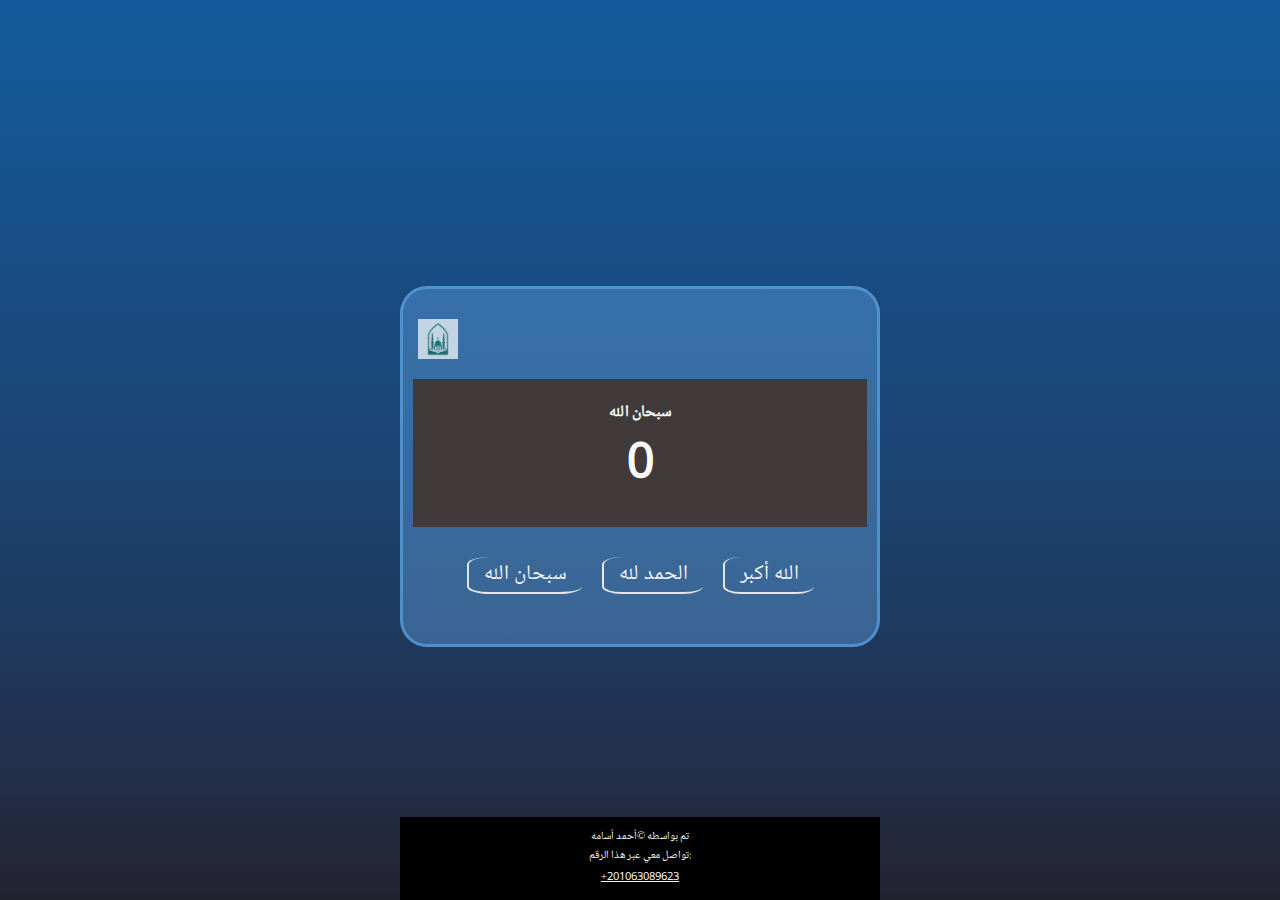
==== index.html @ 5ea1979f "Adding the files to the repo" ====
<!DOCTYPE html>
<html lang="ar">
<head>
    <meta charset="UTF-8">
    <meta http-equiv="X-UA-Compatible" content="IE=edge">
    <meta name="viewport" content="width=device-width, initial-scale=1.0">

    <meta http-equiv="refresh" content="2">
    <link rel="icon" href="./images/Helal-logo.jpg">
    <link rel="stylesheet" href="./css/styles.css">
    <title>خاتم التسبيح</title>
</head>
<body>
    <div class="container">
        <!-- Start of the main container -->
        <div class="logo">
            <img src="./images/Helal-logo.jpg" alt="Helal Logo" width="40px" id="helal-logo">
        </div>
        <div class="screen">
            <p>سبحان الله</p>
            <p>0</p>
        </div>
        <div class="cards">
                <div class="word">سبحان الله</div>
                <div class="word">الحمد لله</div>
                <div class="word">الله أكبر</div>
            </div>

           

        <!-- End of the main container -->
    </div>
    <div class="footer">
        <p>
            تم بواسطه &copy;أحمد أسامه 
        </p>
        <p>تواصل معي عبر هذا الرقم:</p>
        <p>+201063089623</p>
    </div>

    

    <script src="./js/main.js"></script>
</body>
</html>
---- css/styles.css ----
/*
    Adding font from 'google fonts' after downloaded 
    And import it to the page.
*/

@font-face {
    font-family: 'Noto-arabic';
    src: url('../Noto_Naskh_Arabic/static/NotoNaskhArabic-Regular.ttf');
}
* {
    padding: 0;
    margin: 0;
    box-sizing: border-box;
}



body {
    /* background: linear-gradient(#5EAFDC, #23222F); */
    /* Style for the background */
    background: 
    linear-gradient(
        0deg,
        hsl(245deg 16% 16%) 0%,
        hsl(222deg 34% 20%) 11%,
        hsl(217deg 45% 23%) 22%,
        hsl(214deg 53% 25%) 33%,
        hsl(213deg 59% 27%) 44%,
        hsl(211deg 64% 29%) 56%,
        hsl(211deg 68% 30%) 67%,
        hsl(210deg 72% 32%) 78%,
        hsl(209deg 76% 33%) 89%,
        hsl(208deg 80% 34%) 100%
    );
    background-size: cover;
    background-position: center ;
    background-repeat: no-repeat;
    background-attachment: fixed;

    -webkit-background-size: cover; 
    -moz-background-size: cover;
    -o-background-size: cover;
    /* End style the background */
    
    color: #F9F9F9;

    font-family: 'Noto-arabic';

    height: 100vh;
    width: 100%;
    display: flex;
    justify-content: center;
    align-items: center;
    padding: 20px 0;


}
.container {
    /* margin-top: 15vh; */
    max-width: 480px;
    width: 100%;
    background-color: rgba(99, 168, 230, 0.4) ;

    margin-top: 2em;
    padding: 20px 10px;
    
    border-radius: 27px;
    box-shadow: rgba(0,0,0, 1);
    border: 3px solid rgba(90, 161, 224, 0.7);
}
#helal-logo {
    background-color: #000;
    opacity: 0.7;

}
.logo {
    padding: 10px 5px;
}
/* Screen for show the count number */
.screen {
    padding: 20px 50px ;
    font-weight: bolder;
    text-align: center;

    /* border: 2px solid red; */
    /* background-color: rgb(44, 38, 38); */
    background-color: rgb(64, 58, 58);


}
.screen p:first-child {
    font-size: 1em;
}
.screen p:last-child {
    font-size: 3em;

}
/* Sub-container of the words */
.cards {
    position: relative;
    height: 20%;
    width: 100%; 
    padding: 30px 0;
    /* background-color: #099; */

    display: flex;
    flex-wrap: wrap;
    justify-content: center;


}
.word {
    padding: 0 15px;
    margin: 0 10px; 
    font-size: 1.3em;
    border-left: 2px solid #e6e6e6;
    border-bottom: 2px solid #e6e6e6;
    border-radius: 20%;
    
    /* color: ; */

}

.footer {
    padding: 10px 0;
    position: fixed;
    bottom: 0;
    width: 480px;
    background-color: #000;


}
.footer p {
    text-align: right;
    font-size: 0.7em;
    text-align: center;
    color: whitesmoke;


}
.footer p:last-child {
    text-decoration: underline;
    padding: 3px 0;
}
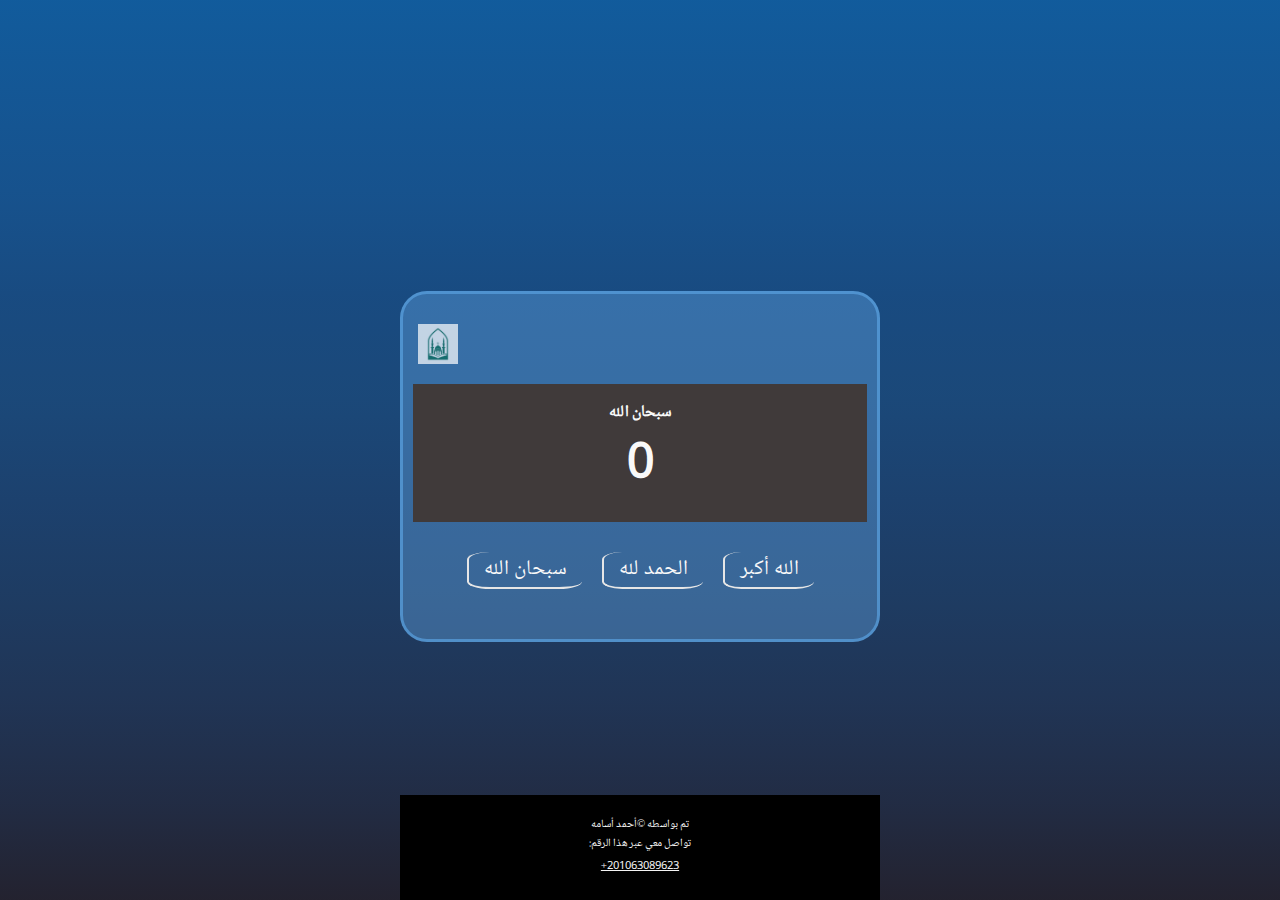
==== commit 522cb40d: "Modifying the design" ====
--- a/index.html
+++ b/index.html
@@ -5,7 +5,7 @@
     <meta http-equiv="X-UA-Compatible" content="IE=edge">
     <meta name="viewport" content="width=device-width, initial-scale=1.0">
 
-    <meta http-equiv="refresh" content="2">
+    <!-- <meta http-equiv="refresh" content="2"> -->
     <link rel="icon" href="./images/Helal-logo.jpg">
     <link rel="stylesheet" href="./css/styles.css">
     <title>خاتم التسبيح</title>
@@ -26,15 +26,13 @@
                 <div class="word">الله أكبر</div>
             </div>
 
-           
-
         <!-- End of the main container -->
     </div>
     <div class="footer">
         <p>
             تم بواسطه &copy;أحمد أسامه 
         </p>
-        <p>تواصل معي عبر هذا الرقم:</p>
+        <p>:تواصل معي عبر هذا الرقم</p>
         <p>+201063089623</p>
     </div>
 
--- a/css/styles.css
+++ b/css/styles.css
@@ -52,7 +52,7 @@
     justify-content: center;
     align-items: center;
     padding: 20px 0;
-
+    overflow-x: hidden;
 
 }
 .container {
@@ -67,6 +67,7 @@
     border-radius: 27px;
     box-shadow: rgba(0,0,0, 1);
     border: 3px solid rgba(90, 161, 224, 0.7);
+    /* overflow-y: 'hidden' */
 }
 #helal-logo {
     background-color: #000;
@@ -78,7 +79,7 @@
 }
 /* Screen for show the count number */
 .screen {
-    padding: 20px 50px ;
+    padding: 15px 50px ;
     font-weight: bolder;
     text-align: center;
 
@@ -122,7 +123,7 @@
 }
 
 .footer {
-    padding: 10px 0;
+    padding: 20px 0;
     position: fixed;
     bottom: 0;
     width: 480px;
@@ -140,5 +141,5 @@
 }
 .footer p:last-child {
     text-decoration: underline;
-    padding: 3px 0;
+    padding: 4px 0;
 }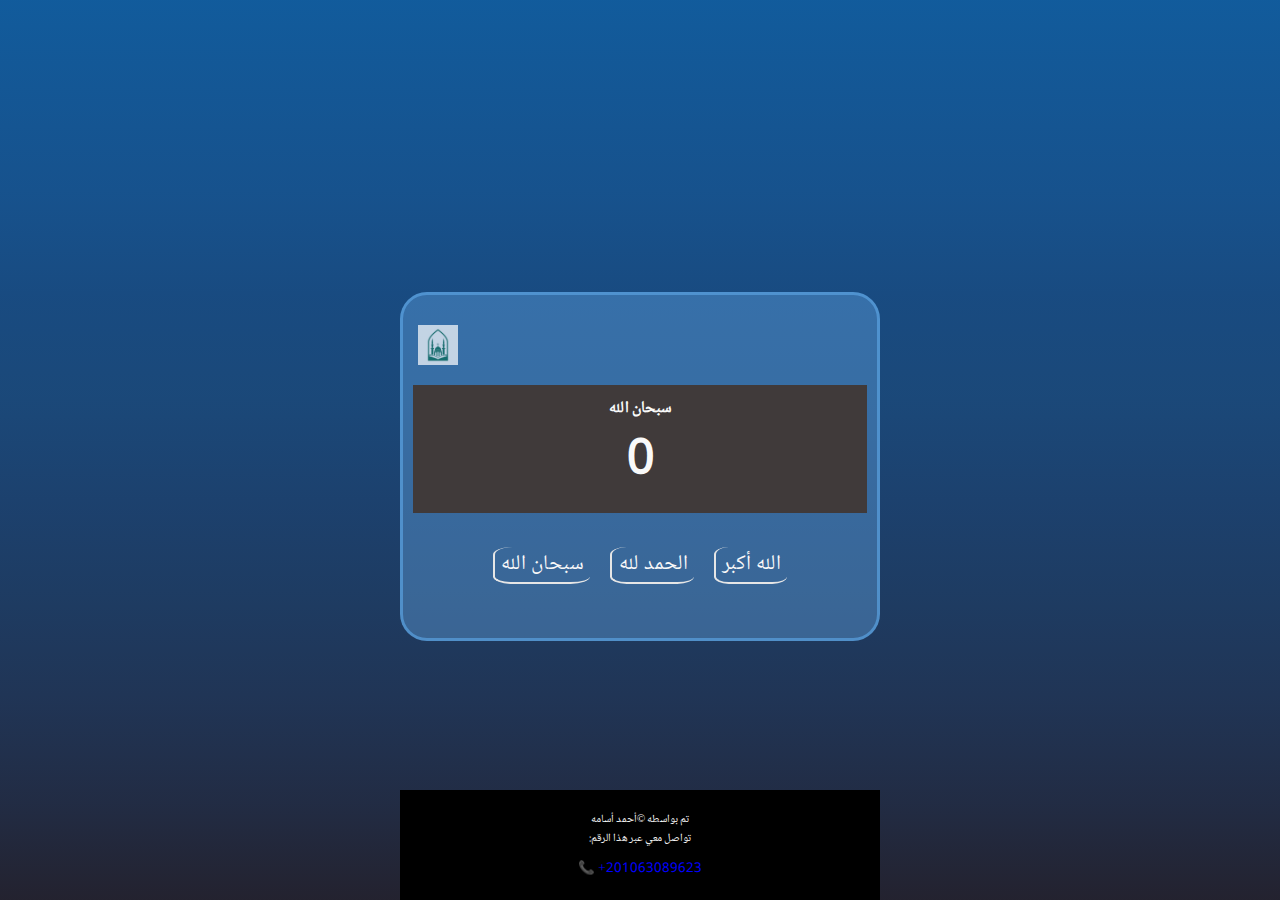
==== commit 73e2ba6a: "Reduce the words size, reduce the screen padding, change the telephone information" ====
--- a/index.html
+++ b/index.html
@@ -33,7 +33,11 @@
             تم بواسطه &copy;أحمد أسامه 
         </p>
         <p>:تواصل معي عبر هذا الرقم</p>
-        <p>+201063089623</p>
+        <ul>
+            <li>
+                <li id="telephone">📞 <span>+201063089623</span></li>
+            </li>
+        </ul>
     </div>
 
     
--- a/css/styles.css
+++ b/css/styles.css
@@ -52,7 +52,7 @@
     justify-content: center;
     align-items: center;
     padding: 20px 0;
-    overflow-x: hidden;
+    overflow-y: hidden;
 
 }
 .container {
@@ -79,7 +79,7 @@
 }
 /* Screen for show the count number */
 .screen {
-    padding: 15px 50px ;
+    padding: 10px 50px ;
     font-weight: bolder;
     text-align: center;
 
@@ -111,9 +111,10 @@
 
 }
 .word {
-    padding: 0 15px;
-    margin: 0 10px; 
+    padding: 0 0.3em;
+    margin: 4px 10px; 
     font-size: 1.3em;
+
     border-left: 2px solid #e6e6e6;
     border-bottom: 2px solid #e6e6e6;
     border-radius: 20%;
@@ -121,7 +122,6 @@
     /* color: ; */
 
 }
-
 .footer {
     padding: 20px 0;
     position: fixed;
@@ -139,7 +139,27 @@
 
 
 }
-.footer p:last-child {
+/* .footer p:last-child {
     text-decoration: underline;
     padding: 4px 0;
-}+}
+
+ */
+ul {
+    list-style: none;
+    text-align: center;
+}
+#telephone {
+    font-size: 10pt;
+    color: blue;
+    text-decoration: none;
+    margin-top: 10px;
+
+}
+
+#telephone:hover {
+    font-size: 12pt;
+    text-shadow: #0000fc 3px 3px 5px;
+    transition: ease 0.2s all;
+
+}
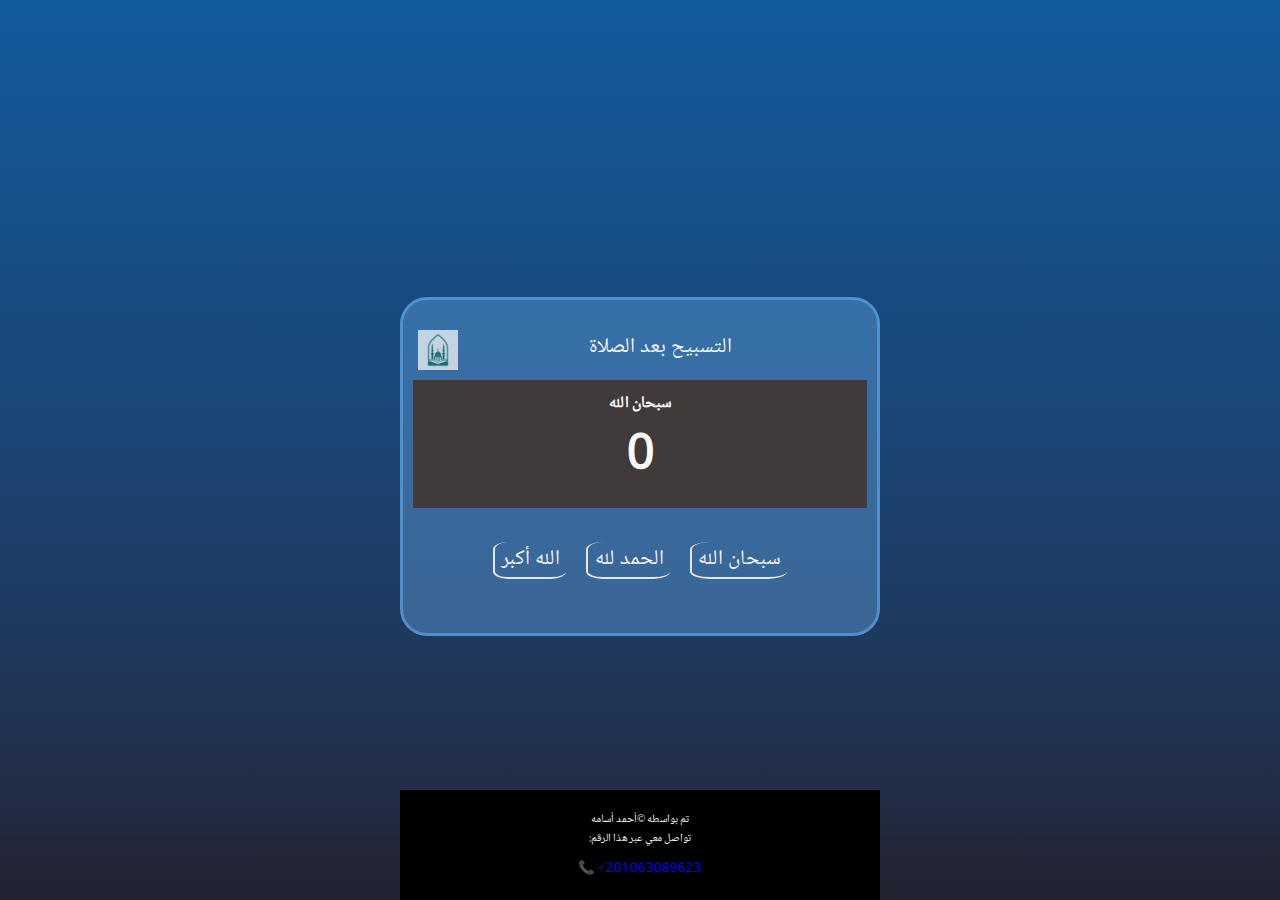
==== commit eeeffd85: "Editing the order of the words, adding a new head sentence" ====
--- a/index.html
+++ b/index.html
@@ -15,15 +15,16 @@
         <!-- Start of the main container -->
         <div class="logo">
             <img src="./images/Helal-logo.jpg" alt="Helal Logo" width="40px" id="helal-logo">
+            <span class="head">التسبيح بعد الصلاة</span>
         </div>
         <div class="screen">
             <p>سبحان الله</p>
             <p>0</p>
         </div>
         <div class="cards">
+            <div class="word">الله أكبر</div>
+            <div class="word">الحمد لله</div>
                 <div class="word">سبحان الله</div>
-                <div class="word">الحمد لله</div>
-                <div class="word">الله أكبر</div>
             </div>
 
         <!-- End of the main container -->
--- a/css/styles.css
+++ b/css/styles.css
@@ -69,6 +69,7 @@
     border: 3px solid rgba(90, 161, 224, 0.7);
     /* overflow-y: 'hidden' */
 }
+
 #helal-logo {
     background-color: #000;
     opacity: 0.7;
@@ -76,6 +77,17 @@
 }
 .logo {
     padding: 10px 5px;
+    display: flex;
+    width: 100%;
+
+}
+.head {
+    font-size: 1.3em;
+    /* padding-left: 50%; */
+    /* margin-left: calc( / 2 ); */
+    text-align: center;
+    display: block;
+    width: 100%;
 }
 /* Screen for show the count number */
 .screen {
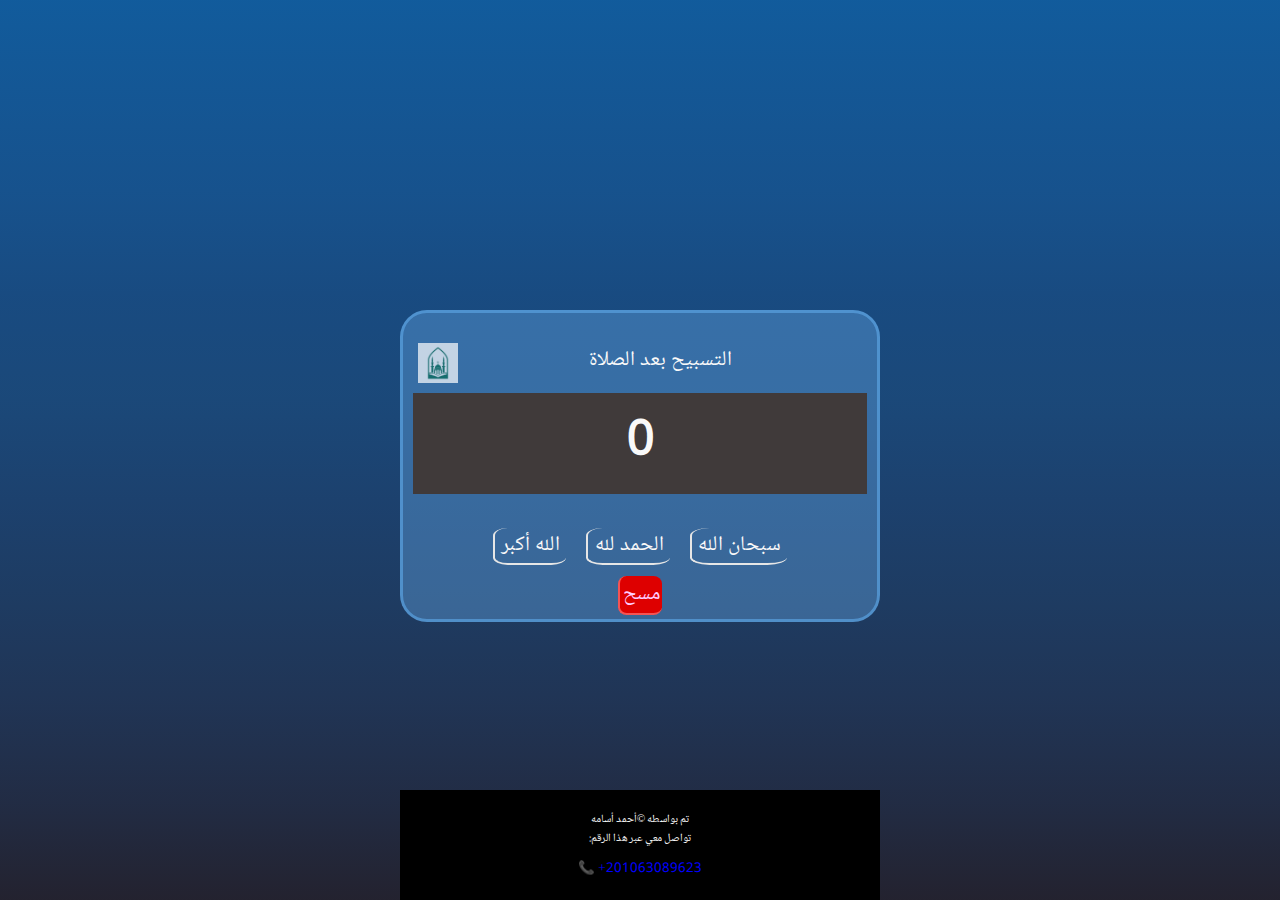
==== commit b0a6729b: "Adding JS code" ====
--- a/index.html
+++ b/index.html
@@ -4,7 +4,9 @@
     <meta charset="UTF-8">
     <meta http-equiv="X-UA-Compatible" content="IE=edge">
     <meta name="viewport" content="width=device-width, initial-scale=1.0">
-
+    <meta name="description" content="خاتم تسبيح الكتروني">
+    <meta name="keywords" content="خاتم تسبيح الكتروني, خاتم تسبيح, تسبيح">
+    <meta name="author" content="Ahmed Osama Elsayed">
     <!-- <meta http-equiv="refresh" content="2"> -->
     <link rel="icon" href="./images/Helal-logo.jpg">
     <link rel="stylesheet" href="./css/styles.css">
@@ -17,14 +19,17 @@
             <img src="./images/Helal-logo.jpg" alt="Helal Logo" width="40px" id="helal-logo">
             <span class="head">التسبيح بعد الصلاة</span>
         </div>
+        <!-- Output screen -->
         <div class="screen">
-            <p>سبحان الله</p>
-            <p>0</p>
+            <p id="curent-word"></p>
+            <p id="counter">0</p>
         </div>
+        <!-- End Output screen -->
         <div class="cards">
             <div class="word">الله أكبر</div>
             <div class="word">الحمد لله</div>
                 <div class="word">سبحان الله</div>
+                <div  class="word" id="clear">مسح</div>
             </div>
 
         <!-- End of the main container -->
--- a/css/styles.css
+++ b/css/styles.css
@@ -12,7 +12,6 @@
     margin: 0;
     box-sizing: border-box;
 }
-
 
 
 body {
@@ -70,15 +69,17 @@
     /* overflow-y: 'hidden' */
 }
 
+
+/* Styles for the header */
+.logo {
+    padding: 10px 5px;
+    display: flex;
+    width: 100%;
+    /* cursor: none; */
+}
 #helal-logo {
     background-color: #000;
     opacity: 0.7;
-
-}
-.logo {
-    padding: 10px 5px;
-    display: flex;
-    width: 100%;
 
 }
 .head {
@@ -89,11 +90,17 @@
     display: block;
     width: 100%;
 }
+/* End Styles for the header */
+/* ----------------------------- */
+/* ----------------------------- */
+
+/* Start styles for the output screen */
 /* Screen for show the count number */
 .screen {
     padding: 10px 50px ;
     font-weight: bolder;
     text-align: center;
+    cursor: none;
 
     /* border: 2px solid red; */
     /* background-color: rgb(44, 38, 38); */
@@ -108,6 +115,8 @@
     font-size: 3em;
 
 }
+/* End Styles for the output screen  */
+/* ---------------------------------------- */
 /* Sub-container of the words */
 .cards {
     position: relative;
@@ -130,8 +139,34 @@
     border-left: 2px solid #e6e6e6;
     border-bottom: 2px solid #e6e6e6;
     border-radius: 20%;
+    cursor: pointer;
+    /* color: ; */
+
+}
+.word:active {
+    background-color: #23222f;
+    color:#fff;
+
+    border-top: 2px solid #e6e6e6;
+    border-right: 2px solid #e6e6e6;
+}
+#clear {
+    background-color: #de0000;
+    color: #fcf;
+    position: absolute;
+    bottom: -20px;
+    padding: 1px 0.1em;
     
-    /* color: ; */
+    border-left: 2px solid #f55353;
+    border-bottom: 2px solid #f55353;
+
+
+}
+#clear:active {
+    border-top: 2px solid #f55353;
+    border-right: 2px solid #f55353;
+
+    padding: 0 0.2em;
 
 }
 .footer {
@@ -151,12 +186,6 @@
 
 
 }
-/* .footer p:last-child {
-    text-decoration: underline;
-    padding: 4px 0;
-}
-
- */
 ul {
     list-style: none;
     text-align: center;
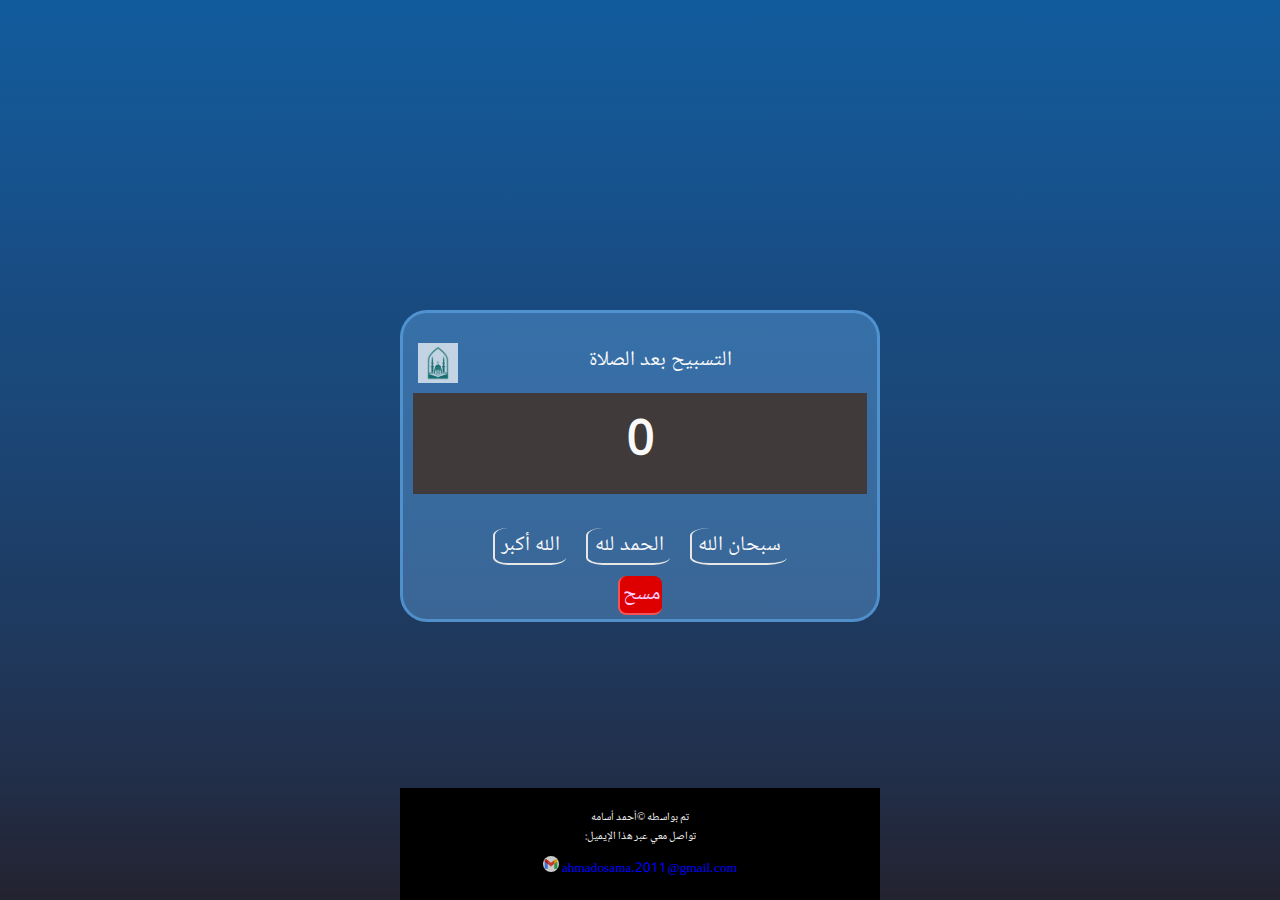
==== commit f4fee14c: "Changed phone number to E-mail" ====
--- a/index.html
+++ b/index.html
@@ -38,10 +38,12 @@
         <p>
             تم بواسطه &copy;أحمد أسامه 
         </p>
-        <p>:تواصل معي عبر هذا الرقم</p>
+        <p>:تواصل معي عبر هذا الإيميل</p>
         <ul>
             <li>
-                <li id="telephone">📞 <span>+201063089623</span></li>
+                <li id="telephone">
+                    <img src="./images/gmail-icon.png" alt="">
+                    <span>ahmadosama.2011@gmail.com</span></li>
             </li>
         </ul>
     </div>
--- a/css/styles.css
+++ b/css/styles.css
@@ -101,6 +101,7 @@
     font-weight: bolder;
     text-align: center;
     cursor: none;
+    user-select: none;
 
     /* border: 2px solid red; */
     /* background-color: rgb(44, 38, 38); */
@@ -141,6 +142,7 @@
     border-radius: 20%;
     cursor: pointer;
     /* color: ; */
+    user-select: none;
 
 }
 .word:active {
@@ -204,3 +206,9 @@
     transition: ease 0.2s all;
 
 }
+#telephone img {
+    width: 1rem;
+    height: 1rem;
+    border-radius: 8px;
+    opacity: 0.85;
+}
